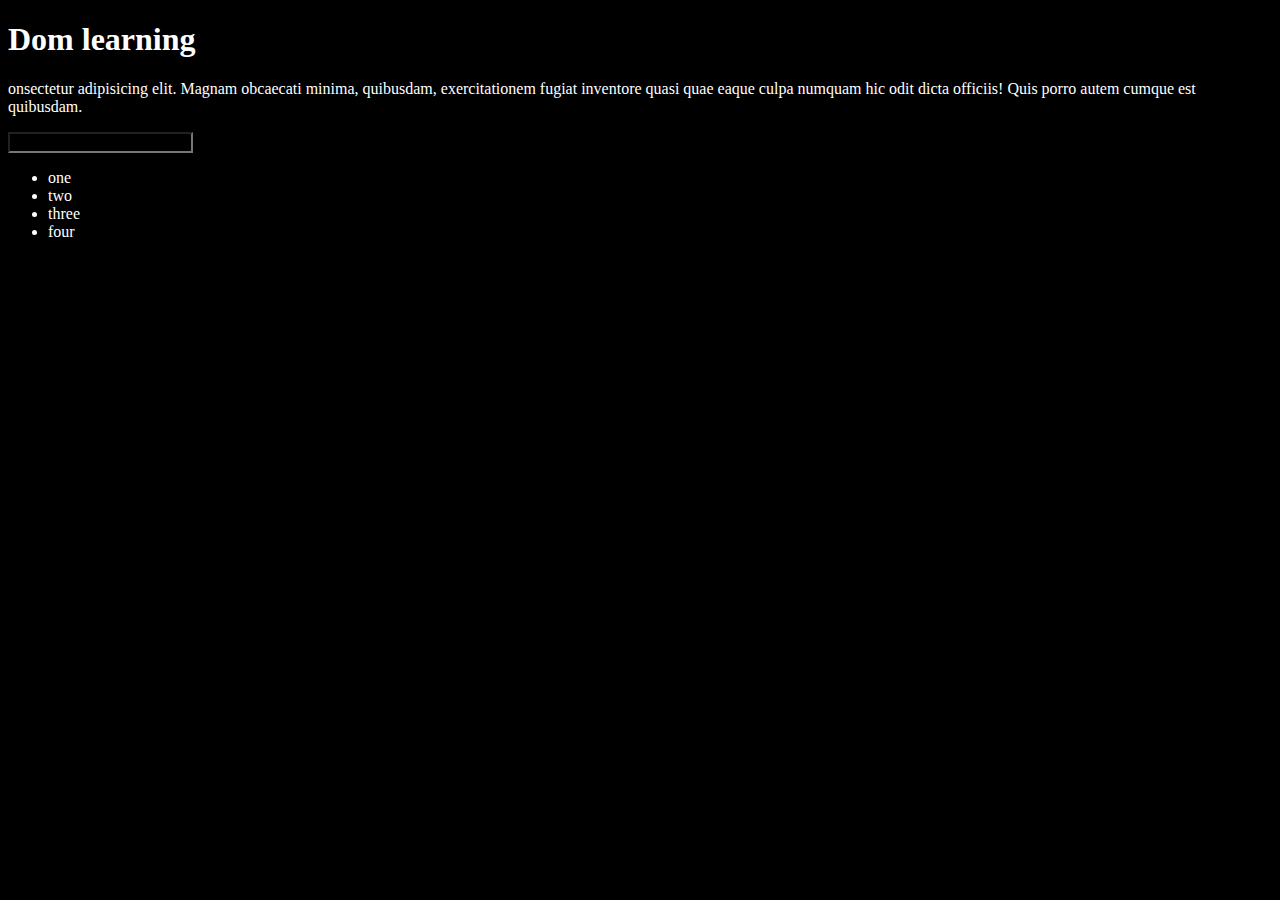
==== DOM/index.html @ a79fd018 "Dom" ====
<!DOCTYPE html>
<html lang="en">
<head>
    <meta charset="UTF-8">
    <meta name="viewport" content="width=device-width, initial-scale=1.0">
    <title>Document object model</title>
    <style>
        *{
            background-color: black;
            color: white;
        }
    </style>
</head>
<body>
    <!-- ACCESS ELEMENTS 

     1-ById
     2-ByClassName
     3-ByTagName
    
    ACCESS ALL WITH SINGLE 
    
     4-querySelector(.class/#id/tag)=> access only first element 
     5-querySelectorAll(.class/#id/tag)=>access all elements those matchs 
     -->


     <!-- INSERT NEW ELEMENTS 
     1-node.AppendChild (node/string)  //add at end of the element
     2-node.PrependChild (node/string) // add at end of the element
     3-node.Before (node/string)       //add before
     4-node.After (node/string)        //add after
     5-node.Replacewith (node/string) //


    INSERT AT SPECIFIC PLACE

     insertAjacentElement(postion,newelement)//postions are => beforeend,afterend,beforebegin,afterbegin
     
    -->

    <!-- CREATE NEW ELEMENTS
    document.createElement('<h1>');//H1 heading will created in document (means in body)
    -->

    <!-- UPDATE ANY EXISTING ELEMENT 
    h1.innerHTML="<p>hello<p>"//inside of existing element
    h1.outerHTML=
    h1.innerText="text"//will add text inside element
    h1.innerContent='content' will add content inside
    
    -->

    <div class="bg-black">
        <h1 id="title" class="heading">Dom learning</h1>
        <p>onsectetur adipisicing elit. Magnam obcaecati minima, quibusdam, exercitationem fugiat inventore quasi quae eaque culpa numquam hic odit dicta officiis! Quis porro autem cumque est quibusdam.</p>
        <input type="text">
        <ul>
            <li>one</li>
            <li>two</li>
            <li>three</li>
            <li>four</li>
        </ul>
    </div>
    <script>
        document.body.getElementsByClassName('heading')
        document.getElementById('title')
        document.getElementsByTagName('li')

        document.querySelector('.heading')
        document.querySelector('#title')
        document.querySelector('p')

        document.querySelectorAll(li)

        
    </script>
</body>
</html>
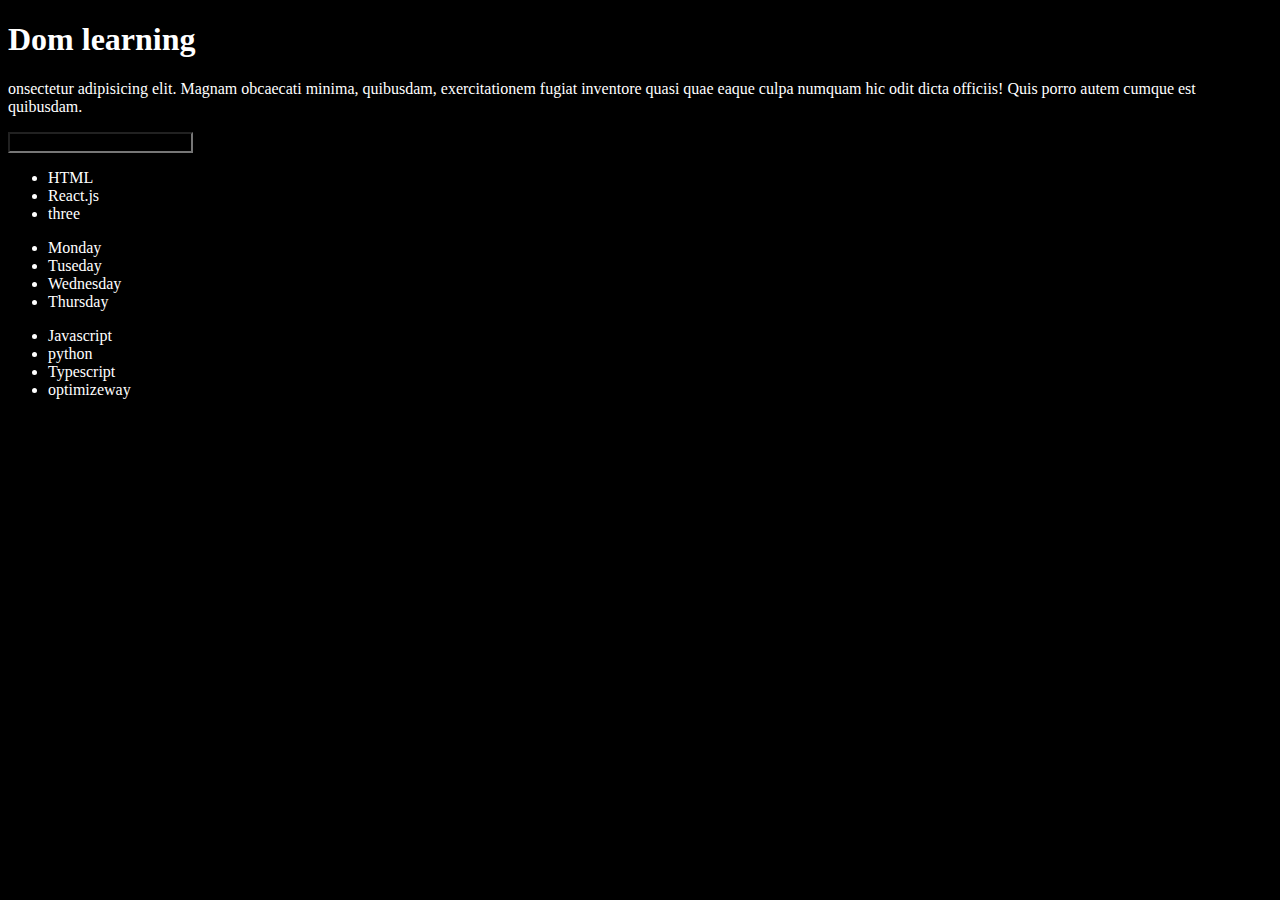
==== commit cc175ac5: "Dom select,edit,addtext,remove" ====
--- a/DOM/index.html
+++ b/DOM/index.html
@@ -1,16 +1,18 @@
 <!DOCTYPE html>
 <html lang="en">
+
 <head>
     <meta charset="UTF-8">
     <meta name="viewport" content="width=device-width, initial-scale=1.0">
     <title>Document object model</title>
     <style>
-        *{
+        * {
             background-color: black;
             color: white;
         }
     </style>
 </head>
+
 <body>
     <!-- ACCESS ELEMENTS 
 
@@ -25,7 +27,7 @@
      -->
 
 
-     <!-- INSERT NEW ELEMENTS 
+    <!-- INSERT NEW ELEMENTS 
      1-node.AppendChild (node/string)  //add at end of the element
      2-node.PrependChild (node/string) // add at end of the element
      3-node.Before (node/string)       //add before
@@ -51,9 +53,20 @@
     
     -->
 
+    <!-- EDIT ELEMENTS
+    STEPS: 
+    select first by document.queryselecter('')
+    document.createElement()
+    -->
+
+    <!-- REMOVE
+     SELECT AND SAVE INTO VAR AND THEN VAR.REMOVE() -->
+
+
     <div class="bg-black">
         <h1 id="title" class="heading">Dom learning</h1>
-        <p>onsectetur adipisicing elit. Magnam obcaecati minima, quibusdam, exercitationem fugiat inventore quasi quae eaque culpa numquam hic odit dicta officiis! Quis porro autem cumque est quibusdam.</p>
+        <p>onsectetur adipisicing elit. Magnam obcaecati minima, quibusdam, exercitationem fugiat inventore quasi quae
+            eaque culpa numquam hic odit dicta officiis! Quis porro autem cumque est quibusdam.</p>
         <input type="text">
         <ul>
             <li>one</li>
@@ -61,8 +74,20 @@
             <li>three</li>
             <li>four</li>
         </ul>
+        <ul class="days">
+            <li class="day">Monday</li>
+            <li class="day">Tuseday</li>
+            <li class="day">Wednesday</li>
+            <li class="day">Thursday</li>
+        </ul>
+
+        <ul class="language">
+            <li>Javascript</li>
+
+        </ul>
     </div>
     <script>
+// Select element
         document.body.getElementsByClassName('heading')
         document.getElementById('title')
         document.getElementsByTagName('li')
@@ -71,9 +96,56 @@
         document.querySelector('#title')
         document.querySelector('p')
 
-        document.querySelectorAll(li)
+        document.querySelectorAll('li')
 
-        
+//  CreateElemnt and addtext
+        let main_div = document.createElement('div');
+        main_div.className = "main"
+        main_div.innerText = 'hello'
+        document.querySelector('.main')
+        // main_div.className='main'
+        // main_div.innerHTML='<p>hope so every thing going well</p>'
+        // console.log(document.querySelector('.main'))
+
+// Create new element and add text by function
+
+
+        function addlanguage(langname) {
+            let li = document.createElement('li');
+            li.innerHTML = langname;//add innerHtml first and then append
+            document.querySelector('.language').append(li)
+        }
+
+        addlanguage('python');
+        addlanguage('Typescript')
+
+        // optimize approach
+
+        function optimizeway(langname) {
+            const li = document.createElement('li')
+            li.appendChild(document.createTextNode(langname))//direct append()
+            document.querySelector('.language').appendChild(li)
+        }
+        optimizeway('optimizeway')
+
+
+// Edit elements
+    const secondchild=document.querySelector('li:nth-child(2)')
+    // secondchild.innerHTML='after edit text is REACT.JS'
+    const newli=document.createElement('li');
+    newli.textContent='React.js';
+    secondchild.replaceWith(newli)
+
+ 
+    const firstlang=document.querySelector('li:first-child')
+    firstlang.outerHTML='<li>HTML</li>';
+
+// REMOVE ELEMENT
+const lastelement=document.querySelector('li:last-child')
+lastelement.remove()
+
+
     </script>
 </body>
+
 </html>